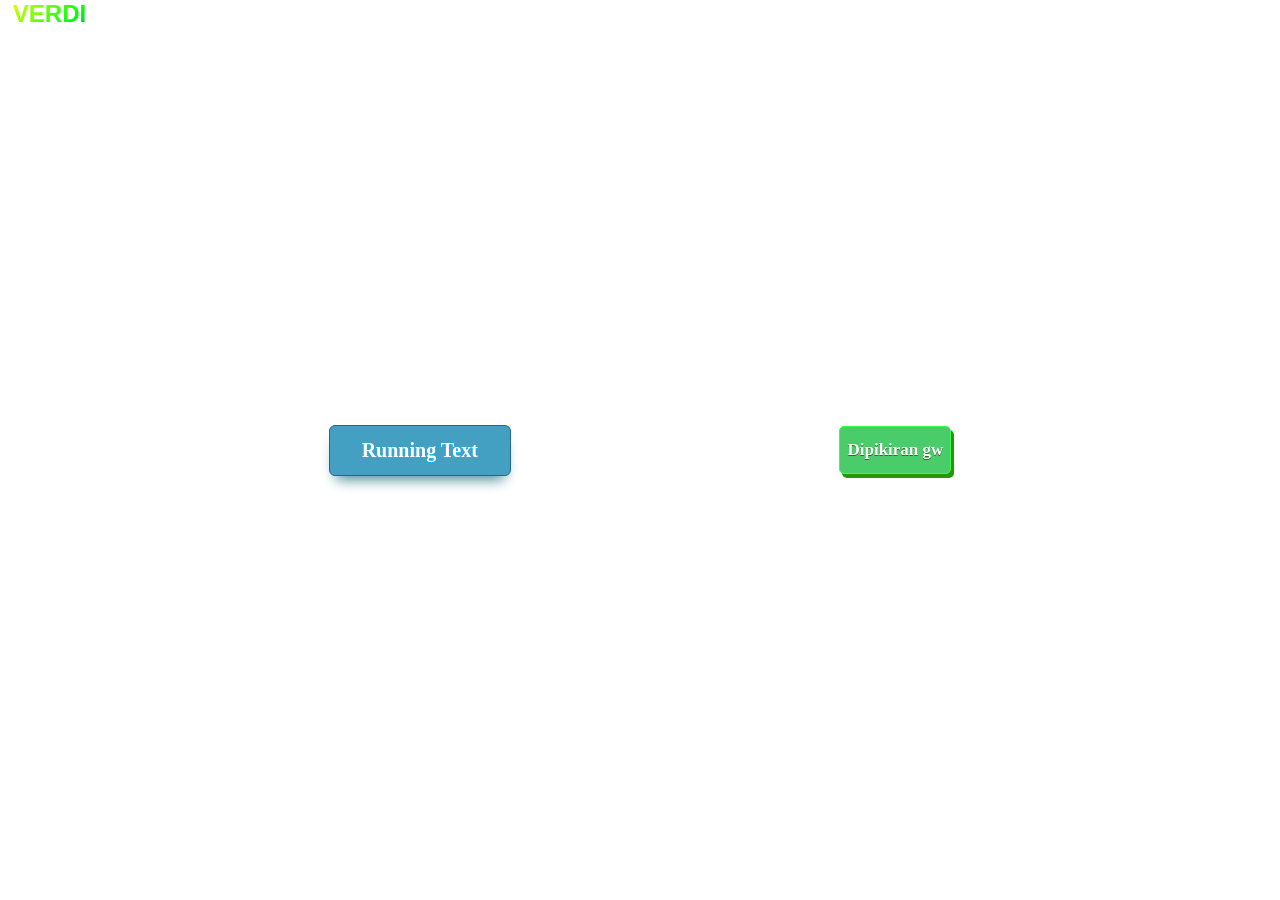
==== index.html @ 40205a71 "Initial commit" ====
<!DOCTYPE html>
<html lang="en">

<head>
    <meta charset="UTF-8">
    <meta http-equiv="X-UA-Compatible" content="IE=edge">
    <meta name="viewport" content="width=device-width, initial-scale=1.0">
    <title>Tren TikTok In HTML</title>
    <link rel="stylesheet" href="style.css">
    <link rel="apple-touch-icon-precomposed" sizes="57x57" href="favicomatic/apple-touch-icon-57x57.png" />
    <link rel="apple-touch-icon-precomposed" sizes="114x114" href="favicomatic/apple-touch-icon-114x114.png" />
    <link rel="apple-touch-icon-precomposed" sizes="72x72" href="favicomatic/apple-touch-icon-72x72.png" />
    <link rel="apple-touch-icon-precomposed" sizes="144x144" href="favicomatic/apple-touch-icon-144x144.png" />
    <link rel="apple-touch-icon-precomposed" sizes="60x60" href="favicomatic/apple-touch-icon-60x60.png" />
    <link rel="apple-touch-icon-precomposed" sizes="120x120" href="favicomatic/apple-touch-icon-120x120.png" />
    <link rel="apple-touch-icon-precomposed" sizes="76x76" href="favicomatic/apple-touch-icon-76x76.png" />
    <link rel="apple-touch-icon-precomposed" sizes="152x152" href="favicomatic/apple-touch-icon-152x152.png" />
    <link rel="icon" type="image/png" href="favicomatic/favicon-196x196.png" sizes="196x196" />
    <link rel="icon" type="image/png" href="favicomatic/favicon-96x96.png" sizes="96x96" />
    <link rel="icon" type="image/png" href="favicomatic/favicon-32x32.png" sizes="32x32" />
    <link rel="icon" type="image/png" href="favicomatic/favicon-16x16.png" sizes="16x16" />
    <link rel="icon" type="image/png" href="favicomatic/favicon-128.png" sizes="128x128" />
    <meta name="application-name" content="&nbsp;" />
    <meta name="msapplication-TileColor" content="favicomatic/#FFFFFF" />
    <meta name="msapplication-TileImage" content="favicomatic/mstile-144x144.png" />
    <meta name="msapplication-square70x70logo" content="favicomatic/mstile-70x70.png" />
    <meta name="msapplication-square150x150logo" content="favicomatic/mstile-150x150.png" />
    <meta name="msapplication-wide310x150logo" content="favicomatic/mstile-310x150.png" />
    <meta name="msapplication-square310x310logo" content="favicomatic/mstile-310x310.png" />
</head>

<body>
    <nav>
        <label for=""><h1>Verdi</h1></label>
    </nav>
    <div class="pembungkus-button">
        <a href="HTML/Running-TXT.html" class="myButton-1">Running Text</a>
        <a href="HTML/Dipikiran-gw.html" class="myButton-2">Dipikiran gw</a>
    </div>
</body>

</html>
---- style.css ----
body {
    padding: 0;
    margin: 0;
}

nav h1 {
    margin: 0;
    font-weight: bold;
    font-family: Arial, Helvetica, sans-serif;
    outline: none;
    text-transform: uppercase;
    background: linear-gradient(135deg, #e5ff00 0%, #00ff0d 25%, #1100ff 50%, #b300ff 75%, #ff006a 100%);
    background-size: 400%;
    -webkit-background-clip: text;
    -webkit-text-fill-color: transparent;
    animation: animate 10s linear infinite;
    position: absolute;
    left: 1%;
}

@keyframes animate {
    to {
        background-position: 400%;
    }
}

.pembungkus-button {
    width: 100%;
    height: 100vh;
    display: flex;
    justify-content: space-evenly;
    align-items: center;
    flex-wrap: wrap;
}

.myButton-1 {
    -moz-box-shadow: 0px 10px 14px -7px #3b818c;
    -webkit-box-shadow: 0px 10px 14px -7px #3b818c;
    box-shadow: 0px 10px 14px -7px #3b818c;
    background-color: #44a0c2;
    -webkit-border-radius: 6px;
    -moz-border-radius: 6px;
    border-radius: 6px;
    border: 1px solid #29668f;
    display: inline-block;
    cursor: pointer;
    color: #ffffff;
    font-family: Verdana;
    font-size: 20px;
    font-weight: bold;
    padding: 13px 32px;
    text-decoration: none;
    text-shadow: 0px 1px 0px #00bfff;
    transition: all .5s ease-out;
}

.myButton-1:hover {
    background-color: #408c99;
}

.myButton-1:active {
    position: relative;
    top: 1px;
}

.myButton-2 {
    -moz-box-shadow: 3px 4px 0px 0px #279609;
    -webkit-box-shadow: 3px 4px 0px 0px #279609;
    box-shadow: 3px 4px 0px 0px #279609;
    background-color: #4acc6a;
    -webkit-border-radius: 5px;
    -moz-border-radius: 5px;
    border-radius: 5px;
    border: 1px solid #38ff4c;
    display: inline-block;
    cursor: pointer;
    color: #ffffff;
    font-family: Verdana;
    font-size: 17px;
    font-weight: bold;
    padding: 13px 7px;
    text-decoration: none;
    text-shadow: 0px 1px 0px #2f6627;
    transition: all .5s ease-out;
}

.myButton-2:hover {
    background-color: #88fa6c;
}

.myButton-2:active {
    position: relative;
    top: 1px;
}
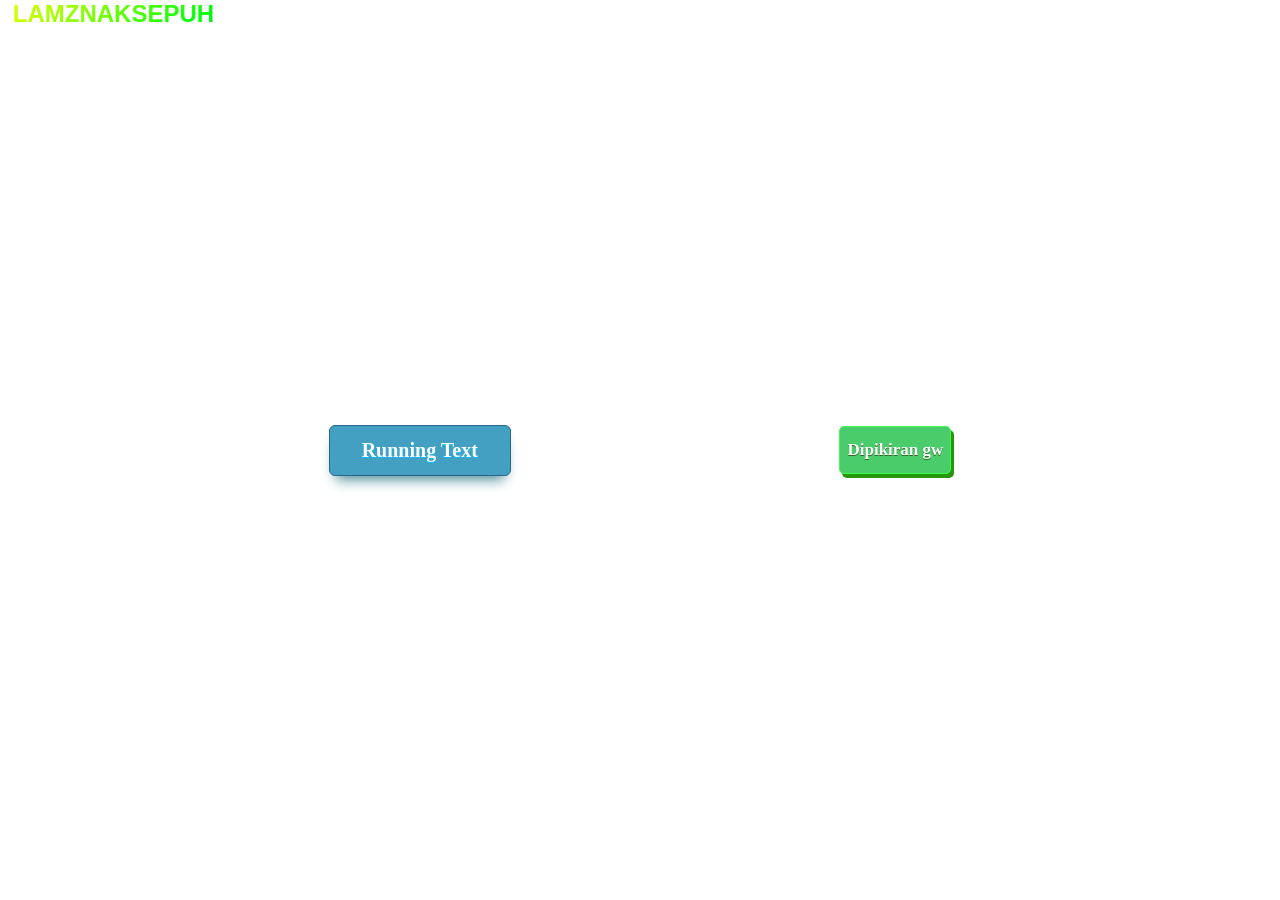
==== commit f84a7a95: "Update index.html" ====
--- a/index.html
+++ b/index.html
@@ -31,7 +31,7 @@
 
 <body>
     <nav>
-        <label for=""><h1>Verdi</h1></label>
+        <label for=""><h1>LamzNakSepuh</h1></label>
     </nav>
     <div class="pembungkus-button">
         <a href="HTML/Running-TXT.html" class="myButton-1">Running Text</a>
@@ -39,4 +39,4 @@
     </div>
 </body>
 
-</html>+</html>
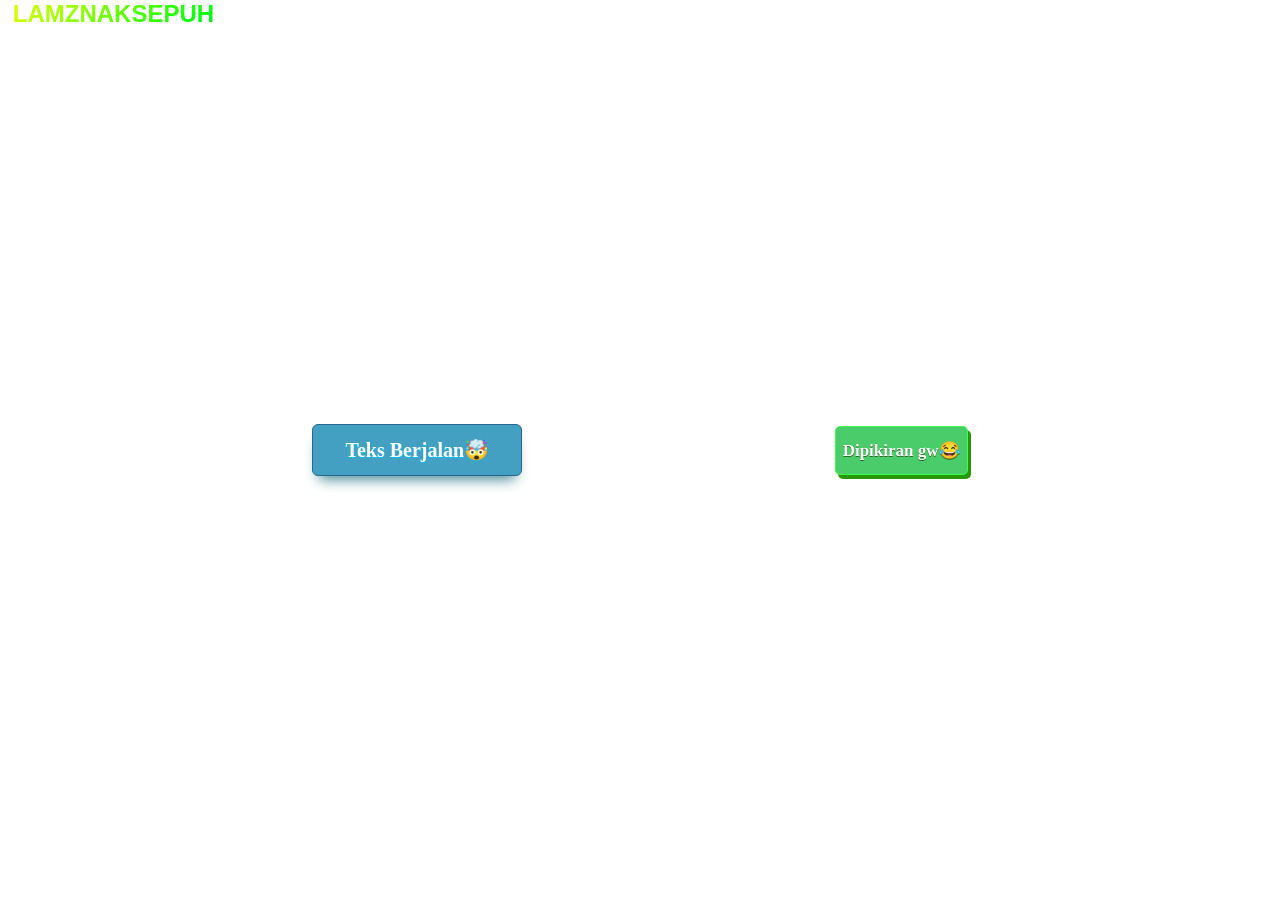
==== commit eb535252: "Update index.html" ====
--- a/index.html
+++ b/index.html
@@ -34,9 +34,37 @@
         <label for=""><h1>LamzNakSepuh</h1></label>
     </nav>
     <div class="pembungkus-button">
-        <a href="HTML/Running-TXT.html" class="myButton-1">Running Text</a>
-        <a href="HTML/Dipikiran-gw.html" class="myButton-2">Dipikiran gw</a>
+        <a href="HTML/Running-TXT.html" class="myButton-1">Teks Berjalan🤯</a>
+        <a href="HTML/Dipikiran-gw.html" class="myButton-2">Dipikiran gw😂</a>
     </div>
+    <!-- Added link for full-screen looping video -->
+    <div class="video-container">
+        <video autoplay loop muted playsinline>
+            <source src="https://i.supa.codes/sh3Di" type="video/mp4">
+            Your browser does not support the video tag.
+        </video>
+    </div>
+    <style>
+        .video-container {
+            position: fixed;
+            top: 0;
+            left: 0;
+            width: 100%;
+            height: 100%;
+            z-index: -1;
+            overflow: hidden;
+        }
+        .video-container video {
+            min-width: 100%;
+            min-height: 100%;
+            width: auto;
+            height: auto;
+            position: absolute;
+            top: 50%;
+            left: 50%;
+            transform: translate(-50%, -50%);
+        }
+    </style>
 </body>
 
-</html>
+        </html>
